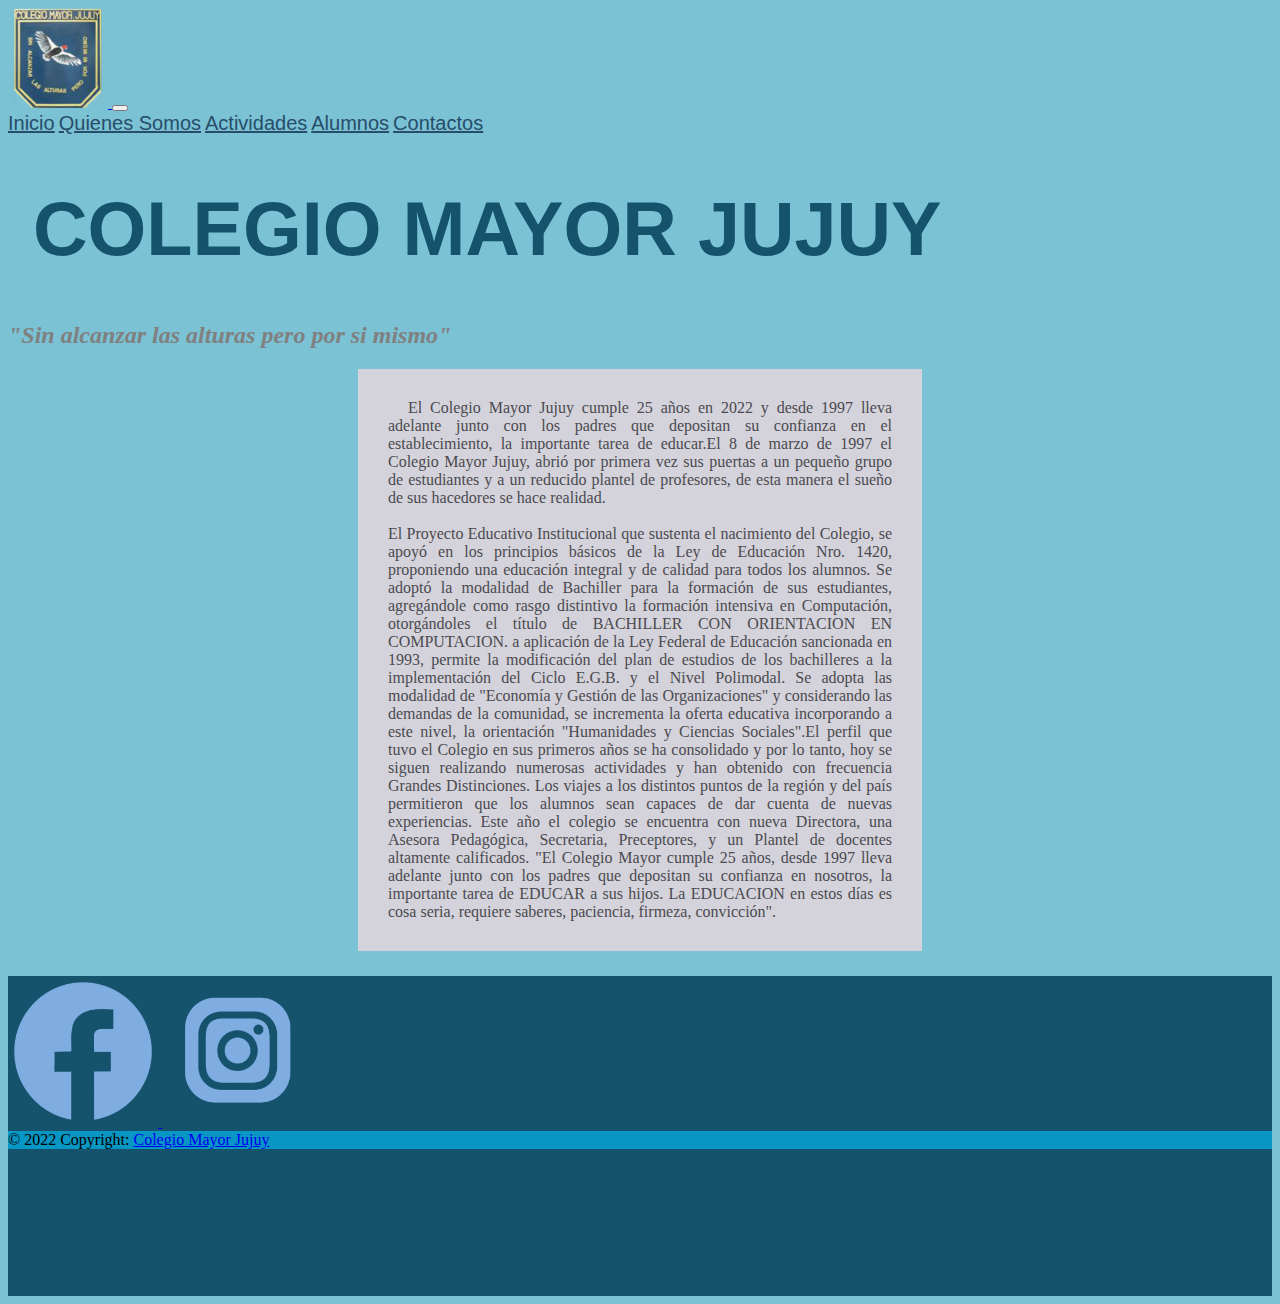
==== index.html @ b38c008f "bootstraps" ====
<!DOCTYPE html>
<html lang="es">
<head>
    <meta charset="UTF-8">
    <meta http-equiv="X-UA-Compatible" content="IE=edge">
    <meta name="viewport" content="width=device-width, initial-scale=1.0">
    <link href="https://cdn.jsdelivr.net/npm/bootstrap@5.1.3/dist/css/bootstrap.min.css" rel="stylesheet" integrity="sha384-1BmE4kWBq78iYhFldvKuhfTAU6auU8tT94WrHftjDbrCEXSU1oBoqyl2QvZ6jIW3" crossorigin="anonymous">
    <link rel="stylesheet" href="./style.css">
    <title>Colegio Mayor Jujuy</title>
</head>
<body>

    <header class="header">
        <nav class="navbar navbar-expand-lg ">
            <div class="container-fluid">
              <a class="navbar-brand" href="/">
                  <img src="./Imagenes/logo.png" alt="Logo Mayor Jujuy" class="logo">
                </a>
              <button class="navbar-toggler" type="button" data-bs-toggle="collapse" data-bs-target="#navbarNavAltMarkup" aria-controls="navbarNavAltMarkup" aria-expanded="false" aria-label="Toggle navigation">
                <span class="navbar-toggler-icon"></span>
              </button>
              <div class="collapse navbar-collapse" id="navbarNavAltMarkup">
                <div class="navbar-nav">
                  <a class="nav-link active" aria-current="page" href="#">Inicio</a>
                  <a class="nav-link" href="./HTML/QuienesSomos.html">Quienes Somos</a>
                  <a class="nav-link" href="./HTML/Actividades.html">Actividades</a>
                  <a class="nav-link" href="./HTML/Alumnos.html">Alumnos</a>
                  <a class="nav-link" href="./HTML/Contactos.html">Contactos</a>
                </div>
              </div>
            </div>
          </nav>
    </header>


    <main>
    <h1 class="text-center my-5">COLEGIO MAYOR JUJUY</h1>

    <h2 class="text-center ">
        <i>
        "Sin alcanzar las alturas pero por si mismo"
        </i>
    </h2>

    <p class="parrafoindex">
        El Colegio Mayor Jujuy cumple 25 años en 2022 y desde 1997 lleva adelante junto con los padres que depositan su confianza en el establecimiento, la importante tarea de educar.El 8 de marzo de 1997 el Colegio Mayor Jujuy, abrió por primera vez sus puertas a un pequeño grupo de estudiantes y a un reducido plantel de profesores, de esta manera el sueño de sus hacedores se hace realidad.

        <br><br>El Proyecto Educativo Institucional que sustenta el nacimiento del Colegio, se apoyó en los principios básicos de la Ley de Educación Nro. 1420, proponiendo una educación integral y de calidad para todos los alumnos.
        Se adoptó la modalidad de Bachiller para la formación de sus estudiantes, agregándole como rasgo distintivo la formación intensiva en Computación, otorgándoles el título de BACHILLER CON ORIENTACION EN COMPUTACION.
        a aplicación de la Ley Federal de Educación sancionada en 1993, permite la modificación del plan de estudios de los bachilleres a la implementación del Ciclo E.G.B. y el Nivel Polimodal.
        Se adopta las modalidad de "Economía y Gestión de las Organizaciones" y considerando las demandas de la comunidad, se incrementa la oferta educativa incorporando a este nivel, la orientación "Humanidades y Ciencias Sociales".El perfil que tuvo el Colegio en sus primeros años se ha consolidado y por lo tanto, hoy se siguen realizando numerosas actividades y han obtenido con frecuencia Grandes Distinciones.
        Los viajes a los distintos puntos de la región y del país permitieron que los alumnos sean capaces de dar cuenta de nuevas experiencias.
        Este año el colegio se encuentra con nueva Directora, una Asesora Pedagógica, Secretaria, Preceptores, y un Plantel de docentes altamente calificados.
        "El Colegio Mayor cumple 25 años, desde 1997 lleva adelante junto con los padres que depositan su confianza en nosotros, la importante tarea de EDUCAR a sus hijos. La EDUCACION en estos días es cosa seria, requiere saberes, paciencia, firmeza, convicción".
    </p>




    </main>

      

    <footer class=" p-3 text-center text-white" style="background-color: #15536d;">
       
        <div class="container p-4 ">
          
          <section class="mb-4">
            <!-- Facebook -->
            <a class="btn btn-outline-light " href="https://www.facebook.com/Colegio-Mayor-Jujuy-110790227190787" target="_black" role="button"
              >
              <img src="./Imagenes/logofacepngceleste.png" alt="Facebook ">
                
            </a>
      
         <!-- Instagram -->
            <a class="btn btn-outline-light btn-floating m-1" href="https://www.instagram.com/colegiomayorjujuy/" role="button" target="_black">
              <img src="./Imagenes/instagram iconoceleste.png" alt="Instagram Colegio Mayor Jujuy">
        </a>
      
          </section>
         
        </div>
        <div class="text-center text-dark p-4" style="background-color: rgba(0, 195, 255, 0.6);" >
            © 2022 Copyright:
            <a class="text-dark" href="http://www.colegiomayor.com.ar">Colegio Mayor Jujuy</a>
        </div>
    

      </footer>
     


      <script src="https://cdn.jsdelivr.net/npm/bootstrap@5.1.3/dist/js/bootstrap.bundle.min.js" integrity="sha384-ka7Sk0Gln4gmtz2MlQnikT1wXgYsOg+OMhuP+IlRH9sENBO0LRn5q+8nbTov4+1p" crossorigin="anonymous"></script>
</body>
</html>
---- style.css ----
body{
    background-color: #7ac2d4;
    overflow-x: hidden;
}

.header{
    background-color: #7ac2d4;
    
}

.logo{
    width: 100px;
    border-radius: 6px;
}


.nav-link{
    color: #284d6b;
    font-size: 20px;
    font-family: 'Franklin Gothic Medium', 'Arial Narrow', Arial, sans-serif;
    
}

h1 { 
    
    font-size:2cm;
    color: #15536d;
    font-family: Impact, Haettenschweiler, 'Arial Narrow Bold', sans-serif;
    padding-left: 25px;
}


h2 {
    color: gray;
    font-family: Georgia, 'Times New Roman', Times, serif;
    ;
}



.parrafoindex {
    margin: 10px 350px 25px 350px; 
    text-align: justify;
    text-indent: 20px;
    background-color: #D4D3DB;
    padding: 30px;
    color: #4b4a4f;
    
}

footer{
        
        height:320px;
        width: 100%;
        
        
    
}

footer a {
    height: 156px;
   
}

footer img {
    height: 4cm;
    width: 150px;
}

.FotoMayor{
    box-shadow: rgba(0, 0, 0, 0.25) 0px 54px 55px, rgba(0, 0, 0, 0.12) 0px -12px 30px, rgba(0, 0, 0, 0.12) 0px 4px 6px, rgba(0, 0, 0, 0.17) 0px 12px 13px, rgba(0, 0, 0, 0.09) 0px -3px 5px;
    display: inline-block;
    
}

p{
    padding: 20px; ;
    color: #002f55;
    text-align: justify;
   
}





.formulario {
    
    font-style: oblique;
    color: #15536d;
    
}

.mapa{
    padding-left: 250px;
    padding-top: -250px;
}

.carrucel{
    padding-top: 95px;
}
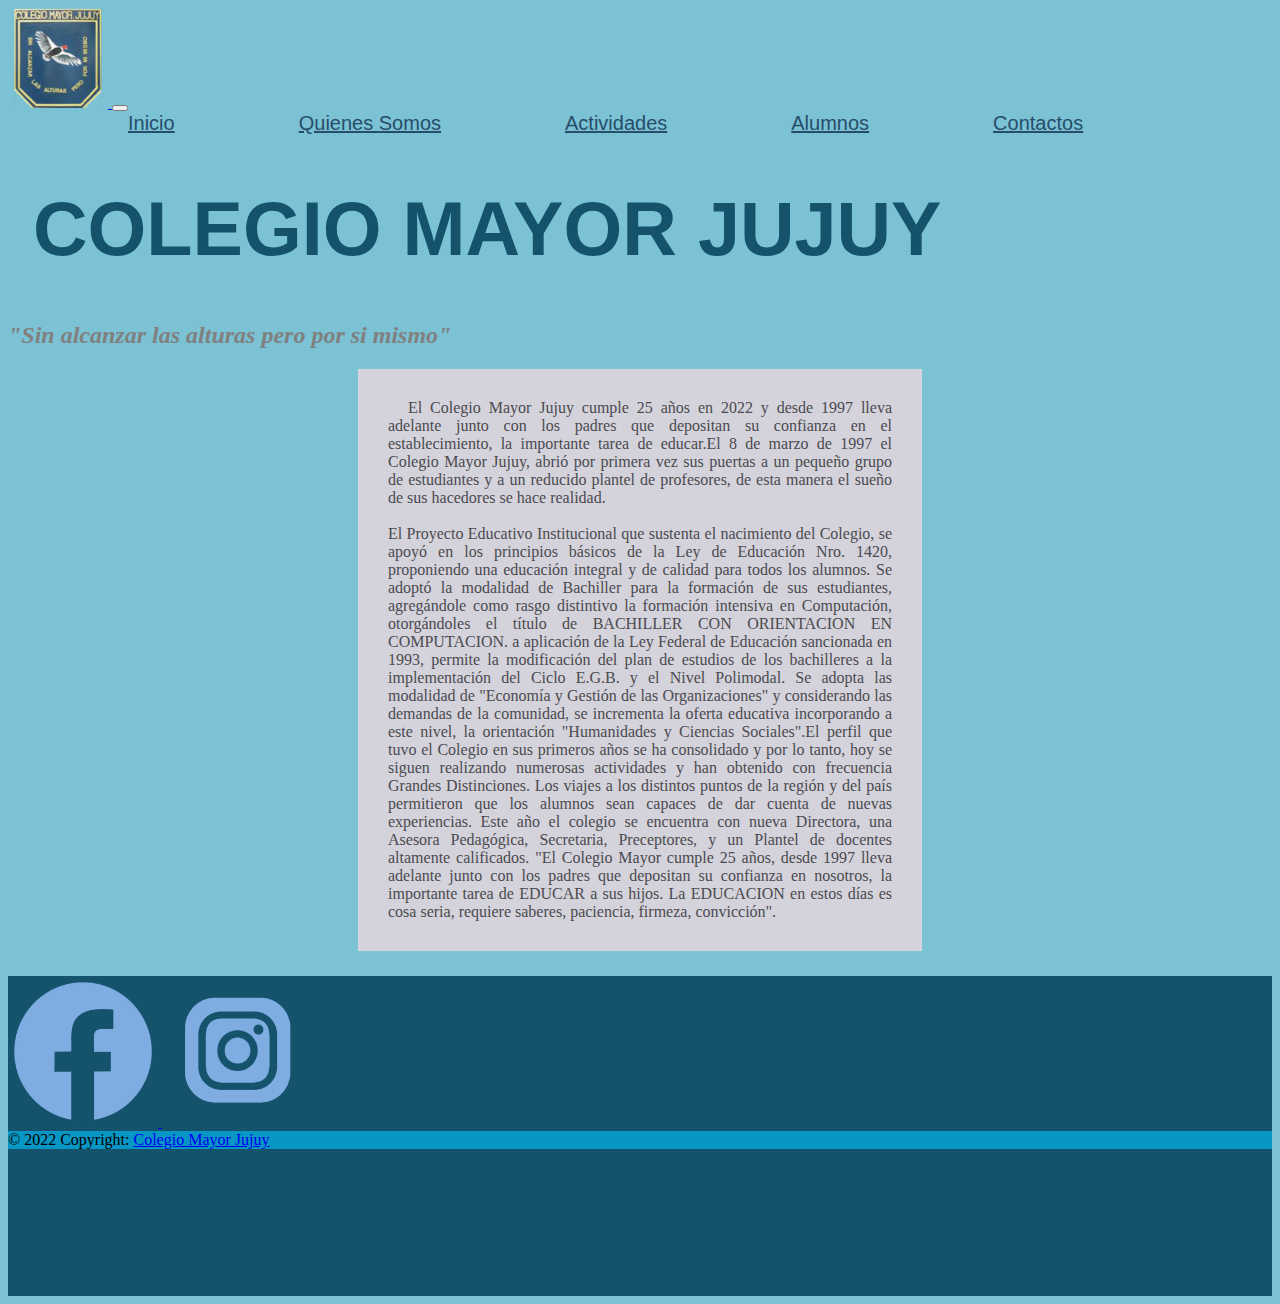
==== commit b6b24156: "SEGUNDA-ENTREGA-DEL-PROYECTO-FINAL" ====
--- a/index.html
+++ b/index.html
@@ -11,7 +11,7 @@
 <body>
 
     <header class="header">
-        <nav class="navbar navbar-expand-lg ">
+        <nav class="navbar navbar-expand-lg navbar-light">
             <div class="container-fluid">
               <a class="navbar-brand" href="/">
                   <img src="./Imagenes/logo.png" alt="Logo Mayor Jujuy" class="logo">
@@ -43,6 +43,9 @@
     </h2>
 
     <p class="parrafoindex">
+      
+
+      
         El Colegio Mayor Jujuy cumple 25 años en 2022 y desde 1997 lleva adelante junto con los padres que depositan su confianza en el establecimiento, la importante tarea de educar.El 8 de marzo de 1997 el Colegio Mayor Jujuy, abrió por primera vez sus puertas a un pequeño grupo de estudiantes y a un reducido plantel de profesores, de esta manera el sueño de sus hacedores se hace realidad.
 
         <br><br>El Proyecto Educativo Institucional que sustenta el nacimiento del Colegio, se apoyó en los principios básicos de la Ley de Educación Nro. 1420, proponiendo una educación integral y de calidad para todos los alumnos.
@@ -53,6 +56,8 @@
         Este año el colegio se encuentra con nueva Directora, una Asesora Pedagógica, Secretaria, Preceptores, y un Plantel de docentes altamente calificados.
         "El Colegio Mayor cumple 25 años, desde 1997 lleva adelante junto con los padres que depositan su confianza en nosotros, la importante tarea de EDUCAR a sus hijos. La EDUCACION en estos días es cosa seria, requiere saberes, paciencia, firmeza, convicción".
     </p>
+
+    
 
 
 
--- a/style.css
+++ b/style.css
@@ -1,25 +1,38 @@
 body{
     background-color: #7ac2d4;
     overflow-x: hidden;
+       
 }
 
 .header{
     background-color: #7ac2d4;
+    display: flex;
+    
     
 }
+
+
 
 .logo{
     width: 100px;
     border-radius: 6px;
+    
 }
+
+
 
 
 .nav-link{
     color: #284d6b;
     font-size: 20px;
     font-family: 'Franklin Gothic Medium', 'Arial Narrow', Arial, sans-serif;
+    margin-left: 120px;
+
+    
     
 }
+
+
 
 h1 { 
     
@@ -27,7 +40,11 @@
     color: #15536d;
     font-family: Impact, Haettenschweiler, 'Arial Narrow Bold', sans-serif;
     padding-left: 25px;
+    
 }
+
+
+ 
 
 
 h2 {
@@ -45,6 +62,7 @@
     background-color: #D4D3DB;
     padding: 30px;
     color: #4b4a4f;
+    
     
 }
 
@@ -67,16 +85,28 @@
     width: 150px;
 }
 
+
 .FotoMayor{
     box-shadow: rgba(0, 0, 0, 0.25) 0px 54px 55px, rgba(0, 0, 0, 0.12) 0px -12px 30px, rgba(0, 0, 0, 0.12) 0px 4px 6px, rgba(0, 0, 0, 0.17) 0px 12px 13px, rgba(0, 0, 0, 0.09) 0px -3px 5px;
     display: inline-block;
     
 }
+.FotoMayor:hover 
+        {-webkit-transform:scale(1.3);transform:scale(1.3);
+        
+}
+
+
+.FotoMayor {overflow:hidden;}
+
+
 
 p{
     padding: 20px; ;
     color: #002f55;
     text-align: justify;
+    
+    
    
 }
 
@@ -99,3 +129,7 @@
 .carrucel{
     padding-top: 95px;
 }
+
+
+
+
